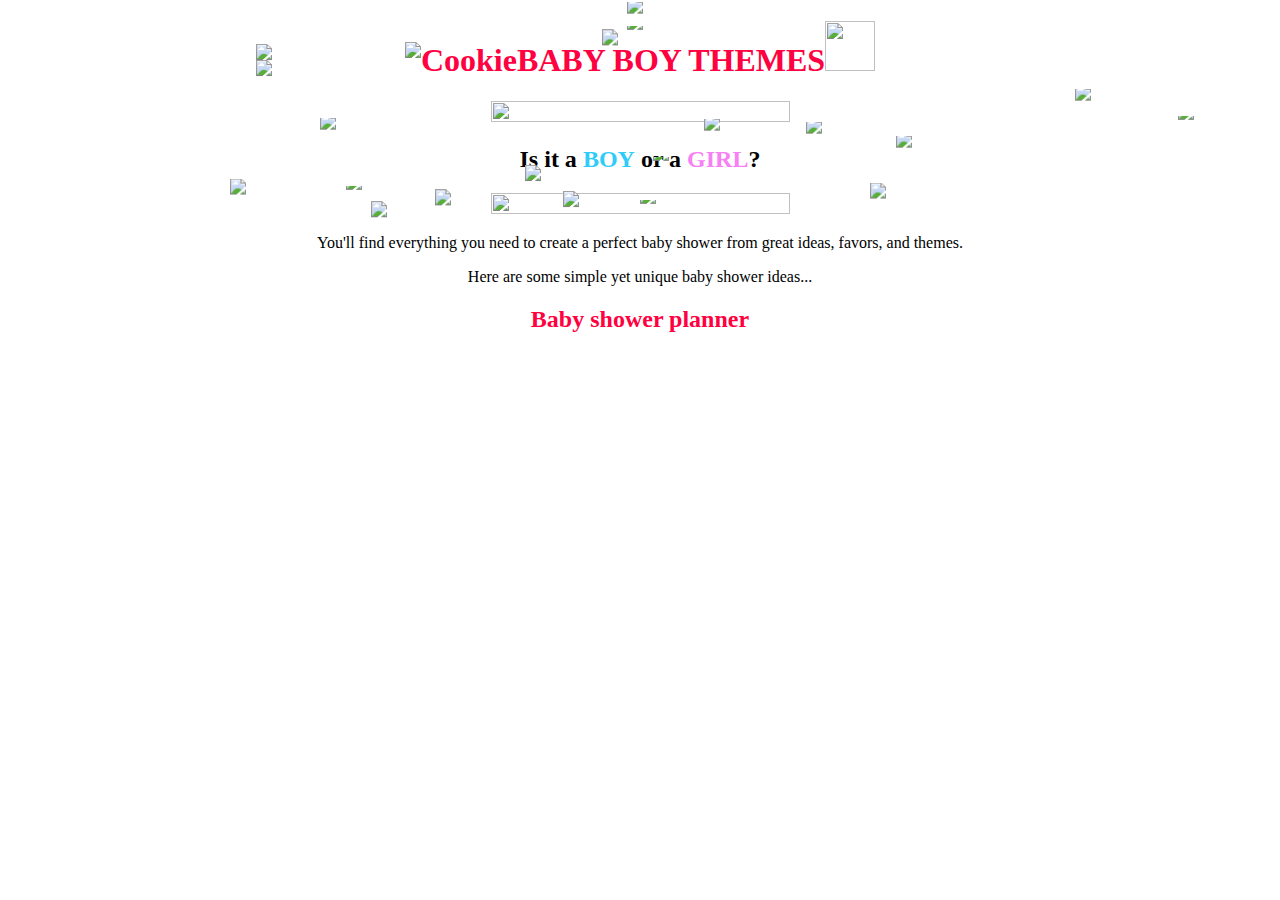
==== babyboy/index.html @ 8767c41a "lala" ====
<!DOCTYPE html>
<html>
<head>
	<title>Baby Shower Ideas</title>
</head>

<body>

	<marquee behavior=scroll direction=down scrollamount=2 scrolldelay=41 height=639 style='position:absolute; left:55%; top:119px; width:15; height:639px;'><img src=images/cuterobot.gif border=0></marquee>
<marquee behavior=scroll direction=down scrollamount=1 scrolldelay=24 height=610 style='position:absolute; left:49%; top:26px; width:15; height:610px;'><img src=images/cuterobot.gif border=0></marquee>
<marquee behavior=scroll direction=down scrollamount=2 scrolldelay=50 height=599 style='position:absolute; left:49%; top:2px; width:15; height:599px;'><img src=images/cuterobot.gif border=0></marquee>
<marquee behavior=scroll direction=down scrollamount=1 scrolldelay=28 height=522 style='position:absolute; left:27%; top:186px; width:15; height:522px;'><img src=images/cuterobot.gif border=0></marquee>
<marquee behavior=scroll direction=down scrollamount=1 scrolldelay=35 height=547 style='position:absolute; left:50%; top:200px; width:15; height:547px;'><img src=images/cuterobot.gif border=0></marquee>
<marquee behavior=scroll direction=down scrollamount=1 scrolldelay=48 height=593 style='position:absolute; left:92%; top:116px; width:15; height:593px;'><img src=images/cuterobot.gif border=0></marquee>
<marquee behavior=scroll direction=down scrollamount=3 scrolldelay=29 height=567 style='position:absolute; left:68%; top:179px; width:15; height:567px;'><img src=images/cuterobot.gif border=0></marquee>
<marquee behavior=scroll direction=down scrollamount=3 scrolldelay=50 height=700 style='position:absolute; left:18%; top:175px; width:15; height:700px;'><img src=images/cuterobot.gif border=0></marquee>
<marquee behavior=scroll direction=down scrollamount=6 scrolldelay=9 height=696 style='position:absolute; left:20%; top:33px; width:15; height:696px;'><img src=images/cuterobot.gif border=0></marquee>
<marquee behavior=scroll direction=down scrollamount=2 scrolldelay=10 height=679 style='position:absolute; left:70%; top:136px; width:15; height:679px;'><img src=images/cuterobot.gif border=0></marquee>
<marquee behavior=scroll direction=down scrollamount=6 scrolldelay=10 height=559 style='position:absolute; left:44%; top:164px; width:15; height:559px;'><img src=images/cuterobot.gif border=0></marquee>
<marquee behavior=scroll direction=down scrollamount=1 scrolldelay=10 height=699 style='position:absolute; left:51%; top:157px; width:15; height:699px;'><img src=images/cuterobot.gif border=0></marquee>
<marquee behavior=scroll direction=down scrollamount=6 scrolldelay=23 height=648 style='position:absolute; left:20%; top:17px; width:15; height:648px;'><img src=images/cuterobot.gif border=0></marquee>
<marquee behavior=scroll direction=down scrollamount=5 scrolldelay=13 height=629 style='position:absolute; left:29%; top:182px; width:15; height:629px;'><img src=images/cuterobot.gif border=0></marquee>
<marquee behavior=scroll direction=down scrollamount=6 scrolldelay=29 height=657 style='position:absolute; left:41%; top:138px; width:15; height:657px;'><img src=images/cuterobot.gif border=0></marquee>
<marquee behavior=scroll direction=down scrollamount=2 scrolldelay=8 height=523 style='position:absolute; left:63%; top:122px; width:15; height:523px;'><img src=images/cuterobot.gif border=0></marquee>
<marquee behavior=scroll direction=down scrollamount=4 scrolldelay=49 height=548 style='position:absolute; left:47%; top:18px; width:15; height:548px;'><img src=images/cuterobot.gif border=0></marquee>
<marquee behavior=scroll direction=down scrollamount=2 scrolldelay=37 height=543 style='position:absolute; left:84%; top:89px; width:15; height:543px;'><img src=images/cuterobot.gif border=0></marquee>
<marquee behavior=scroll direction=down scrollamount=4 scrolldelay=29 height=613 style='position:absolute; left:34%; top:178px; width:15; height:613px;'><img src=images/cuterobot.gif border=0></marquee>
<marquee behavior=scroll direction=down scrollamount=2 scrolldelay=23 height=681 style='position:absolute; left:25%; top:118px; width:15; height:681px;'><img src=images/cuterobot.gif border=0></marquee>


	<h1 style="text-align: center;"><font color="#ff0040"><img src="images/cookie.gif" width=50 height=50 border=0 alt="Cookie">BABY BOY THEMES<img src="images/cookie.gif" width=50 height=50 border=0></h1>
	
	<p style="text-align: center;"><img src="images/bowdivider.gif" width=299 height=21 border=0></p>
	
	<h2 style="text-align: center;"><font color="#000000";>Is it a <b><span style="color: #2eccfa;">BOY</b></span> or a <b><span style="color: #f781f3;">GIRL</b></span>?</h2>

	<p style="text-align: center;"><img src="images/bowdivider.gif" width=299 height=21 border=0></p>
	
	<p style="text-align: center;"><font color="#000000;">You'll find everything you need to create a perfect baby shower from great ideas, favors, and themes.</p>
	<p style="text-align: center;"><font color="#000000;">Here are some simple yet unique baby shower ideas...</p>
	
	<h2 style="text-align: center;"><font color="#ff0040">Baby shower planner</h2>
	

	
</body>






</html>
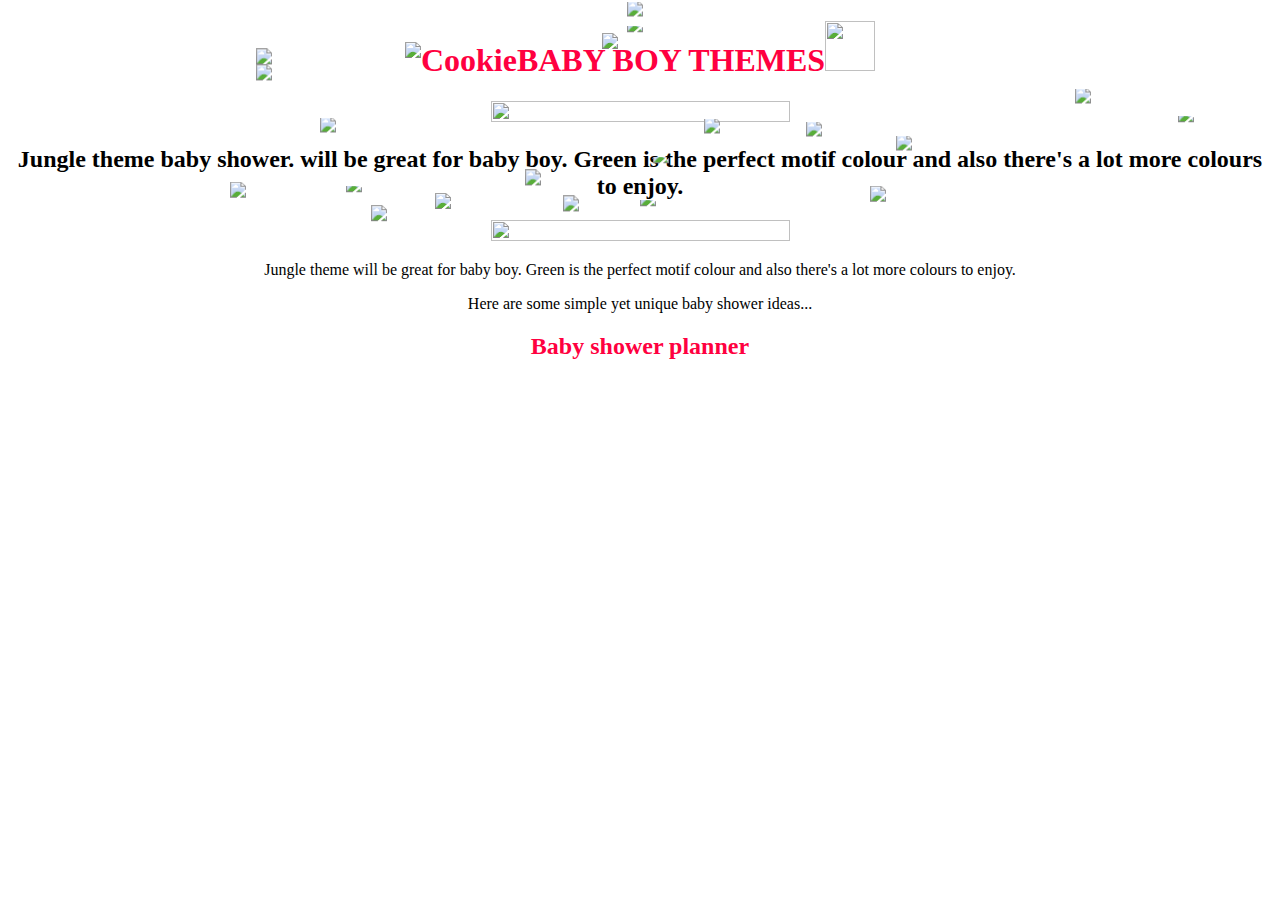
==== commit be422ad1: "babyboy\" ====
--- a/babyboy/index.html
+++ b/babyboy/index.html
@@ -7,36 +7,36 @@
 <body>
 
 	<marquee behavior=scroll direction=down scrollamount=2 scrolldelay=41 height=639 style='position:absolute; left:55%; top:119px; width:15; height:639px;'><img src=images/cuterobot.gif border=0></marquee>
-<marquee behavior=scroll direction=down scrollamount=1 scrolldelay=24 height=610 style='position:absolute; left:49%; top:26px; width:15; height:610px;'><img src=images/cuterobot.gif border=0></marquee>
-<marquee behavior=scroll direction=down scrollamount=2 scrolldelay=50 height=599 style='position:absolute; left:49%; top:2px; width:15; height:599px;'><img src=images/cuterobot.gif border=0></marquee>
-<marquee behavior=scroll direction=down scrollamount=1 scrolldelay=28 height=522 style='position:absolute; left:27%; top:186px; width:15; height:522px;'><img src=images/cuterobot.gif border=0></marquee>
-<marquee behavior=scroll direction=down scrollamount=1 scrolldelay=35 height=547 style='position:absolute; left:50%; top:200px; width:15; height:547px;'><img src=images/cuterobot.gif border=0></marquee>
-<marquee behavior=scroll direction=down scrollamount=1 scrolldelay=48 height=593 style='position:absolute; left:92%; top:116px; width:15; height:593px;'><img src=images/cuterobot.gif border=0></marquee>
-<marquee behavior=scroll direction=down scrollamount=3 scrolldelay=29 height=567 style='position:absolute; left:68%; top:179px; width:15; height:567px;'><img src=images/cuterobot.gif border=0></marquee>
-<marquee behavior=scroll direction=down scrollamount=3 scrolldelay=50 height=700 style='position:absolute; left:18%; top:175px; width:15; height:700px;'><img src=images/cuterobot.gif border=0></marquee>
-<marquee behavior=scroll direction=down scrollamount=6 scrolldelay=9 height=696 style='position:absolute; left:20%; top:33px; width:15; height:696px;'><img src=images/cuterobot.gif border=0></marquee>
-<marquee behavior=scroll direction=down scrollamount=2 scrolldelay=10 height=679 style='position:absolute; left:70%; top:136px; width:15; height:679px;'><img src=images/cuterobot.gif border=0></marquee>
-<marquee behavior=scroll direction=down scrollamount=6 scrolldelay=10 height=559 style='position:absolute; left:44%; top:164px; width:15; height:559px;'><img src=images/cuterobot.gif border=0></marquee>
-<marquee behavior=scroll direction=down scrollamount=1 scrolldelay=10 height=699 style='position:absolute; left:51%; top:157px; width:15; height:699px;'><img src=images/cuterobot.gif border=0></marquee>
-<marquee behavior=scroll direction=down scrollamount=6 scrolldelay=23 height=648 style='position:absolute; left:20%; top:17px; width:15; height:648px;'><img src=images/cuterobot.gif border=0></marquee>
-<marquee behavior=scroll direction=down scrollamount=5 scrolldelay=13 height=629 style='position:absolute; left:29%; top:182px; width:15; height:629px;'><img src=images/cuterobot.gif border=0></marquee>
-<marquee behavior=scroll direction=down scrollamount=6 scrolldelay=29 height=657 style='position:absolute; left:41%; top:138px; width:15; height:657px;'><img src=images/cuterobot.gif border=0></marquee>
-<marquee behavior=scroll direction=down scrollamount=2 scrolldelay=8 height=523 style='position:absolute; left:63%; top:122px; width:15; height:523px;'><img src=images/cuterobot.gif border=0></marquee>
-<marquee behavior=scroll direction=down scrollamount=4 scrolldelay=49 height=548 style='position:absolute; left:47%; top:18px; width:15; height:548px;'><img src=images/cuterobot.gif border=0></marquee>
-<marquee behavior=scroll direction=down scrollamount=2 scrolldelay=37 height=543 style='position:absolute; left:84%; top:89px; width:15; height:543px;'><img src=images/cuterobot.gif border=0></marquee>
-<marquee behavior=scroll direction=down scrollamount=4 scrolldelay=29 height=613 style='position:absolute; left:34%; top:178px; width:15; height:613px;'><img src=images/cuterobot.gif border=0></marquee>
-<marquee behavior=scroll direction=down scrollamount=2 scrolldelay=23 height=681 style='position:absolute; left:25%; top:118px; width:15; height:681px;'><img src=images/cuterobot.gif border=0></marquee>
+	<marquee behavior=scroll direction=down scrollamount=1 scrolldelay=24 height=610 style='position:absolute; left:49%; top:26px; width:15; height:610px;'><img src=images/cuterobot.gif border=0></marquee>
+	<marquee behavior=scroll direction=down scrollamount=2 scrolldelay=50 height=599 style='position:absolute; left:49%; top:2px; width:15; height:599px;'><img src=images/cuterobot.gif border=0></marquee>
+	<marquee behavior=scroll direction=down scrollamount=1 scrolldelay=28 height=522 style='position:absolute; left:27%; top:186px; width:15; height:522px;'><img src=images/cuterobot.gif border=0></marquee>
+	<marquee behavior=scroll direction=down scrollamount=1 scrolldelay=35 height=547 style='position:absolute; left:50%; top:200px; width:15; height:547px;'><img src=images/cuterobot.gif border=0></marquee>
+	<marquee behavior=scroll direction=down scrollamount=1 scrolldelay=48 height=593 style='position:absolute; left:92%; top:116px; width:15; height:593px;'><img src=images/cuterobot.gif border=0></marquee>
+	<marquee behavior=scroll direction=down scrollamount=3 scrolldelay=29 height=567 style='position:absolute; left:68%; top:179px; width:15; height:567px;'><img src=images/cuterobot.gif border=0></marquee>
+	<marquee behavior=scroll direction=down scrollamount=3 scrolldelay=50 height=700 style='position:absolute; left:18%; top:175px; width:15; height:700px;'><img src=images/cuterobot.gif border=0></marquee>
+	<marquee behavior=scroll direction=down scrollamount=6 scrolldelay=9 height=696 style='position:absolute; left:20%; top:33px; width:15; height:696px;'><img src=images/cuterobot.gif border=0></marquee>
+	<marquee behavior=scroll direction=down scrollamount=2 scrolldelay=10 height=679 style='position:absolute; left:70%; top:136px; width:15; height:679px;'><img src=images/cuterobot.gif border=0></marquee>
+	<marquee behavior=scroll direction=down scrollamount=6 scrolldelay=10 height=559 style='position:absolute; left:44%; top:164px; width:15; height:559px;'><img src=images/cuterobot.gif border=0></marquee>
+	<marquee behavior=scroll direction=down scrollamount=1 scrolldelay=10 height=699 style='position:absolute; left:51%; top:157px; width:15; height:699px;'><img src=images/cuterobot.gif border=0></marquee>
+	<marquee behavior=scroll direction=down scrollamount=6 scrolldelay=23 height=648 style='position:absolute; left:20%; top:17px; width:15; height:648px;'><img src=images/cuterobot.gif border=0></marquee>
+	<marquee behavior=scroll direction=down scrollamount=5 scrolldelay=13 height=629 style='position:absolute; left:29%; top:182px; width:15; height:629px;'><img src=images/cuterobot.gif border=0></marquee>
+	<marquee behavior=scroll direction=down scrollamount=6 scrolldelay=29 height=657 style='position:absolute; left:41%; top:138px; width:15; height:657px;'><img src=images/cuterobot.gif border=0></marquee>
+	<marquee behavior=scroll direction=down scrollamount=2 scrolldelay=8 height=523 style='position:absolute; left:63%; top:122px; width:15; height:523px;'><img src=images/cuterobot.gif border=0></marquee>
+	<marquee behavior=scroll direction=down scrollamount=4 scrolldelay=49 height=548 style='position:absolute; left:47%; top:18px; width:15; height:548px;'><img src=images/cuterobot.gif border=0></marquee>
+	<marquee behavior=scroll direction=down scrollamount=2 scrolldelay=37 height=543 style='position:absolute; left:84%; top:89px; width:15; height:543px;'><img src=images/cuterobot.gif border=0></marquee>
+	<marquee behavior=scroll direction=down scrollamount=4 scrolldelay=29 height=613 style='position:absolute; left:34%; top:178px; width:15; height:613px;'><img src=images/cuterobot.gif border=0></marquee>
+	<marquee behavior=scroll direction=down scrollamount=2 scrolldelay=23 height=681 style='position:absolute; left:25%; top:118px; width:15; height:681px;'><img src=images/cuterobot.gif border=0></marquee>
 
 
 	<h1 style="text-align: center;"><font color="#ff0040"><img src="images/cookie.gif" width=50 height=50 border=0 alt="Cookie">BABY BOY THEMES<img src="images/cookie.gif" width=50 height=50 border=0></h1>
 	
 	<p style="text-align: center;"><img src="images/bowdivider.gif" width=299 height=21 border=0></p>
 	
-	<h2 style="text-align: center;"><font color="#000000";>Is it a <b><span style="color: #2eccfa;">BOY</b></span> or a <b><span style="color: #f781f3;">GIRL</b></span>?</h2>
+	<h2 style="text-align: center;"><font color="#000000";>Jungle theme baby shower. will be great for baby boy. Green is the perfect motif colour and also there's a lot more colours to enjoy.</h2>
 
 	<p style="text-align: center;"><img src="images/bowdivider.gif" width=299 height=21 border=0></p>
 	
-	<p style="text-align: center;"><font color="#000000;">You'll find everything you need to create a perfect baby shower from great ideas, favors, and themes.</p>
+	<p style="text-align: center;"><font color="#000000;">Jungle theme will be great for baby boy. Green is the perfect motif colour and also there's a lot more colours to enjoy.</p>
 	<p style="text-align: center;"><font color="#000000;">Here are some simple yet unique baby shower ideas...</p>
 	
 	<h2 style="text-align: center;"><font color="#ff0040">Baby shower planner</h2>
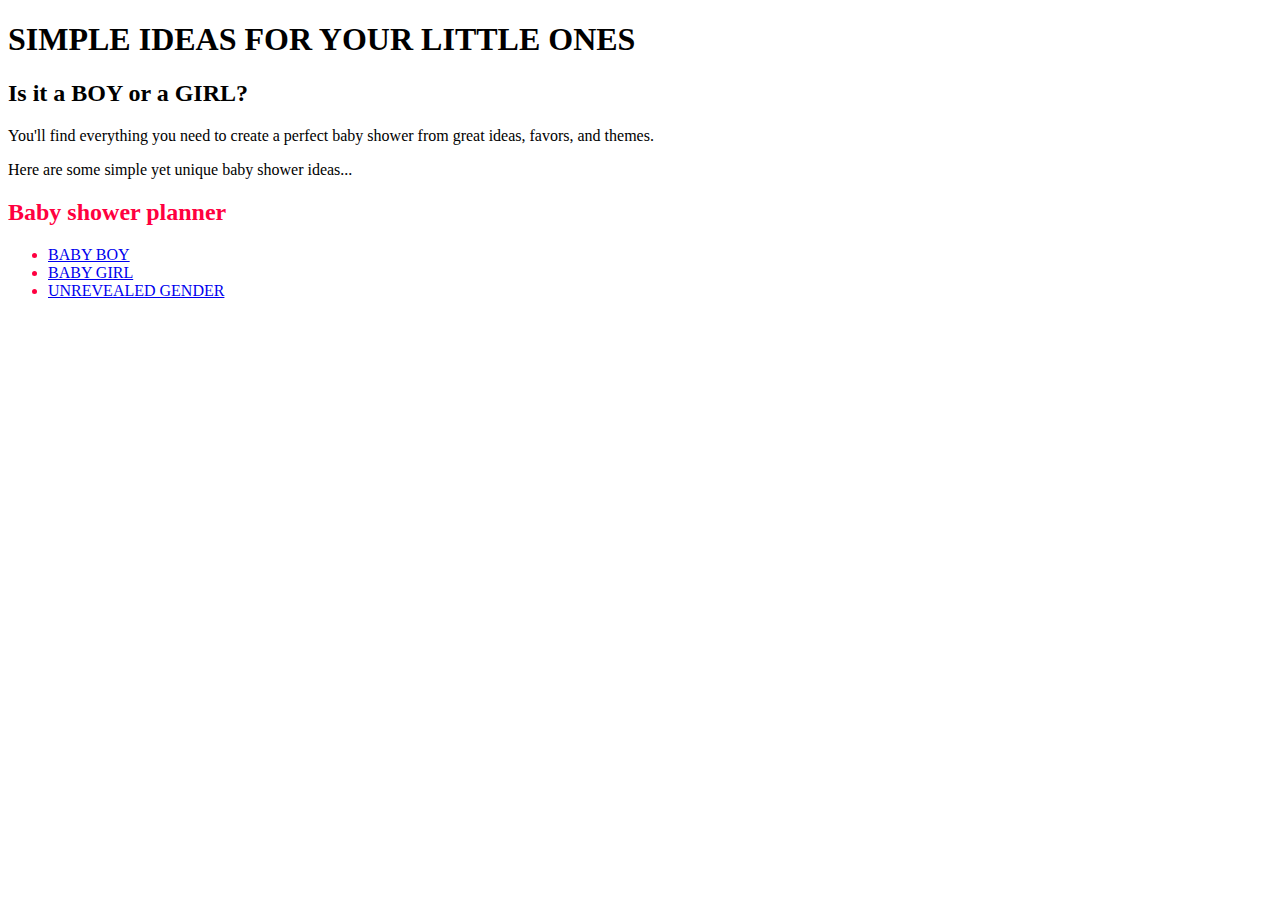
==== commit 4b037f54: "dec 11 changes" ====
--- a/babyboy/index.html
+++ b/babyboy/index.html
@@ -2,46 +2,30 @@
 <html>
 <head>
 	<title>Baby Shower Ideas</title>
+	<link rel="stylesheet" href="style.css">
 </head>
 
 <body>
 
-	<marquee behavior=scroll direction=down scrollamount=2 scrolldelay=41 height=639 style='position:absolute; left:55%; top:119px; width:15; height:639px;'><img src=images/cuterobot.gif border=0></marquee>
-	<marquee behavior=scroll direction=down scrollamount=1 scrolldelay=24 height=610 style='position:absolute; left:49%; top:26px; width:15; height:610px;'><img src=images/cuterobot.gif border=0></marquee>
-	<marquee behavior=scroll direction=down scrollamount=2 scrolldelay=50 height=599 style='position:absolute; left:49%; top:2px; width:15; height:599px;'><img src=images/cuterobot.gif border=0></marquee>
-	<marquee behavior=scroll direction=down scrollamount=1 scrolldelay=28 height=522 style='position:absolute; left:27%; top:186px; width:15; height:522px;'><img src=images/cuterobot.gif border=0></marquee>
-	<marquee behavior=scroll direction=down scrollamount=1 scrolldelay=35 height=547 style='position:absolute; left:50%; top:200px; width:15; height:547px;'><img src=images/cuterobot.gif border=0></marquee>
-	<marquee behavior=scroll direction=down scrollamount=1 scrolldelay=48 height=593 style='position:absolute; left:92%; top:116px; width:15; height:593px;'><img src=images/cuterobot.gif border=0></marquee>
-	<marquee behavior=scroll direction=down scrollamount=3 scrolldelay=29 height=567 style='position:absolute; left:68%; top:179px; width:15; height:567px;'><img src=images/cuterobot.gif border=0></marquee>
-	<marquee behavior=scroll direction=down scrollamount=3 scrolldelay=50 height=700 style='position:absolute; left:18%; top:175px; width:15; height:700px;'><img src=images/cuterobot.gif border=0></marquee>
-	<marquee behavior=scroll direction=down scrollamount=6 scrolldelay=9 height=696 style='position:absolute; left:20%; top:33px; width:15; height:696px;'><img src=images/cuterobot.gif border=0></marquee>
-	<marquee behavior=scroll direction=down scrollamount=2 scrolldelay=10 height=679 style='position:absolute; left:70%; top:136px; width:15; height:679px;'><img src=images/cuterobot.gif border=0></marquee>
-	<marquee behavior=scroll direction=down scrollamount=6 scrolldelay=10 height=559 style='position:absolute; left:44%; top:164px; width:15; height:559px;'><img src=images/cuterobot.gif border=0></marquee>
-	<marquee behavior=scroll direction=down scrollamount=1 scrolldelay=10 height=699 style='position:absolute; left:51%; top:157px; width:15; height:699px;'><img src=images/cuterobot.gif border=0></marquee>
-	<marquee behavior=scroll direction=down scrollamount=6 scrolldelay=23 height=648 style='position:absolute; left:20%; top:17px; width:15; height:648px;'><img src=images/cuterobot.gif border=0></marquee>
-	<marquee behavior=scroll direction=down scrollamount=5 scrolldelay=13 height=629 style='position:absolute; left:29%; top:182px; width:15; height:629px;'><img src=images/cuterobot.gif border=0></marquee>
-	<marquee behavior=scroll direction=down scrollamount=6 scrolldelay=29 height=657 style='position:absolute; left:41%; top:138px; width:15; height:657px;'><img src=images/cuterobot.gif border=0></marquee>
-	<marquee behavior=scroll direction=down scrollamount=2 scrolldelay=8 height=523 style='position:absolute; left:63%; top:122px; width:15; height:523px;'><img src=images/cuterobot.gif border=0></marquee>
-	<marquee behavior=scroll direction=down scrollamount=4 scrolldelay=49 height=548 style='position:absolute; left:47%; top:18px; width:15; height:548px;'><img src=images/cuterobot.gif border=0></marquee>
-	<marquee behavior=scroll direction=down scrollamount=2 scrolldelay=37 height=543 style='position:absolute; left:84%; top:89px; width:15; height:543px;'><img src=images/cuterobot.gif border=0></marquee>
-	<marquee behavior=scroll direction=down scrollamount=4 scrolldelay=29 height=613 style='position:absolute; left:34%; top:178px; width:15; height:613px;'><img src=images/cuterobot.gif border=0></marquee>
-	<marquee behavior=scroll direction=down scrollamount=2 scrolldelay=23 height=681 style='position:absolute; left:25%; top:118px; width:15; height:681px;'><img src=images/cuterobot.gif border=0></marquee>
+	<h1>SIMPLE IDEAS FOR YOUR LITTLE ONES
+	</h1>
+	
+	<h2>Is it a BOY or a GIRL?</h2>
 
-
-	<h1 style="text-align: center;"><font color="#ff0040"><img src="images/cookie.gif" width=50 height=50 border=0 alt="Cookie">BABY BOY THEMES<img src="images/cookie.gif" width=50 height=50 border=0></h1>
 	
-	<p style="text-align: center;"><img src="images/bowdivider.gif" width=299 height=21 border=0></p>
+	<p>You'll find everything you need to create a perfect baby shower from great ideas, favors, and themes.</p>
+	<p>Here are some simple yet unique baby shower ideas...</p>
 	
-	<h2 style="text-align: center;"><font color="#000000";>Jungle theme baby shower. will be great for baby boy. Green is the perfect motif colour and also there's a lot more colours to enjoy.</h2>
-
-	<p style="text-align: center;"><img src="images/bowdivider.gif" width=299 height=21 border=0></p>
+	<h2><font color="#ff0040">Baby shower planner</h2>
 	
-	<p style="text-align: center;"><font color="#000000;">Jungle theme will be great for baby boy. Green is the perfect motif colour and also there's a lot more colours to enjoy.</p>
-	<p style="text-align: center;"><font color="#000000;">Here are some simple yet unique baby shower ideas...</p>
+	<nav>
+		<ul>
+				<li><a href="/babyboy">BABY BOY</a></li>
+				<li><a href="/babygirl">BABY GIRL</a></li>
+				<li><a href="/surprise">UNREVEALED GENDER</a></li>
+		<ul>
+	</nav>
 	
-	<h2 style="text-align: center;"><font color="#ff0040">Baby shower planner</h2>
-	
-
 	
 </body>
 
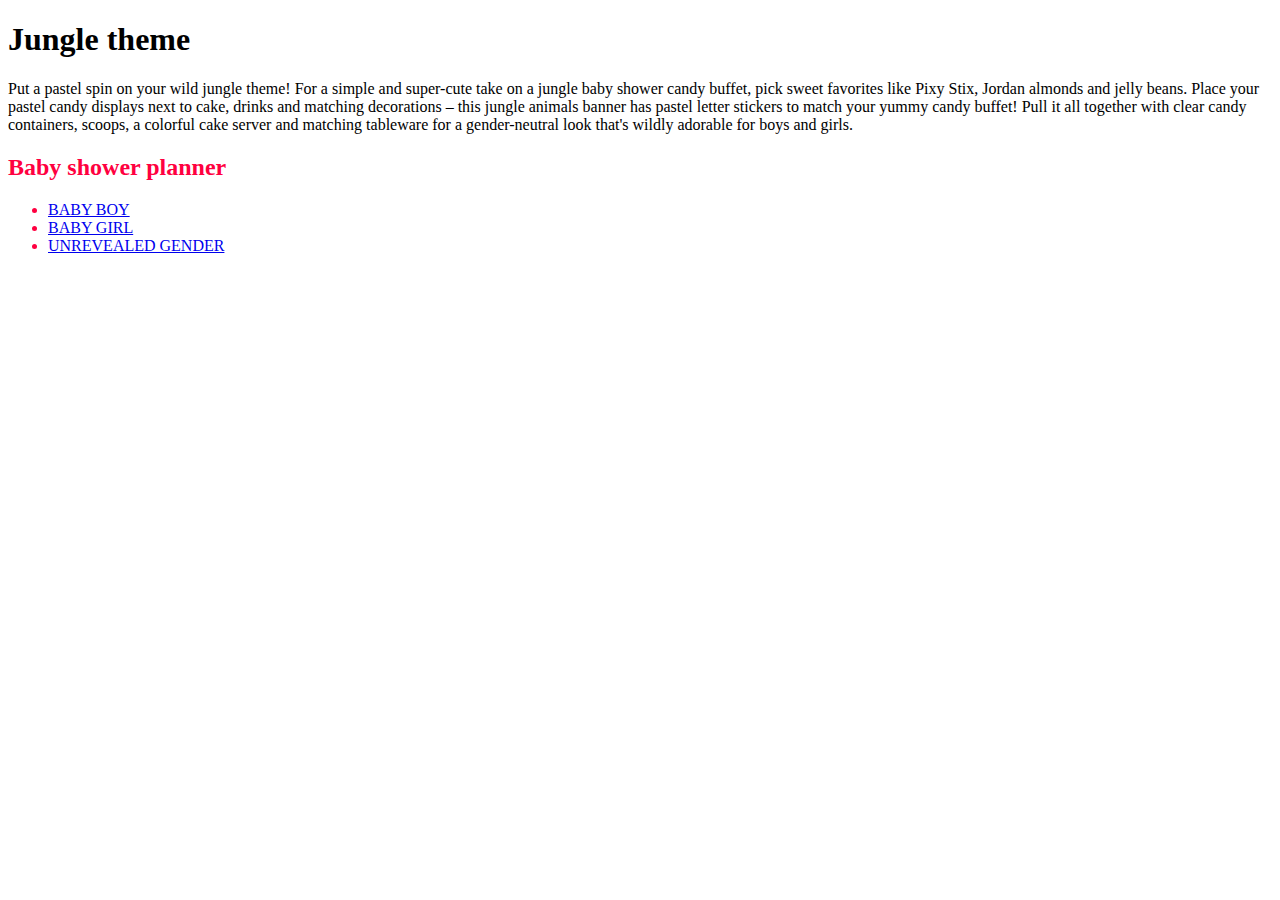
==== commit 8074b0d5: "baby boy" ====
--- a/babyboy/index.html
+++ b/babyboy/index.html
@@ -1,28 +1,28 @@
 <!DOCTYPE html>
 <html>
 <head>
-	<title>Baby Shower Ideas</title>
-	<link rel="stylesheet" href="style.css">
+	<title>Baby Boy</title>
 </head>
 
 <body>
 
-	<h1>SIMPLE IDEAS FOR YOUR LITTLE ONES
+	<h1>Jungle theme
 	</h1>
 	
-	<h2>Is it a BOY or a GIRL?</h2>
 
 	
-	<p>You'll find everything you need to create a perfect baby shower from great ideas, favors, and themes.</p>
-	<p>Here are some simple yet unique baby shower ideas...</p>
+	<p>Put a pastel spin on your wild jungle theme!
+For a simple and super-cute take on a jungle baby shower candy buffet, pick sweet favorites like Pixy Stix, Jordan almonds and jelly beans. Place your pastel candy displays next to cake, drinks and matching decorations – this jungle animals banner has pastel letter stickers to match your yummy candy buffet! Pull it all together with clear candy containers, scoops, a colorful cake server and matching tableware for a gender-neutral look that's wildly adorable for boys and girls.
+</p>
+	
 	
 	<h2><font color="#ff0040">Baby shower planner</h2>
 	
 	<nav>
 		<ul>
-				<li><a href="/babyboy">BABY BOY</a></li>
-				<li><a href="/babygirl">BABY GIRL</a></li>
-				<li><a href="/surprise">UNREVEALED GENDER</a></li>
+				<li><a href="babyboy/index.html">BABY BOY</a></li>
+				<li><a href="babygirl/index.html">BABY GIRL</a></li>
+				<li><a href="surprise/index.html">UNREVEALED GENDER</a></li>
 		<ul>
 	</nav>
 	
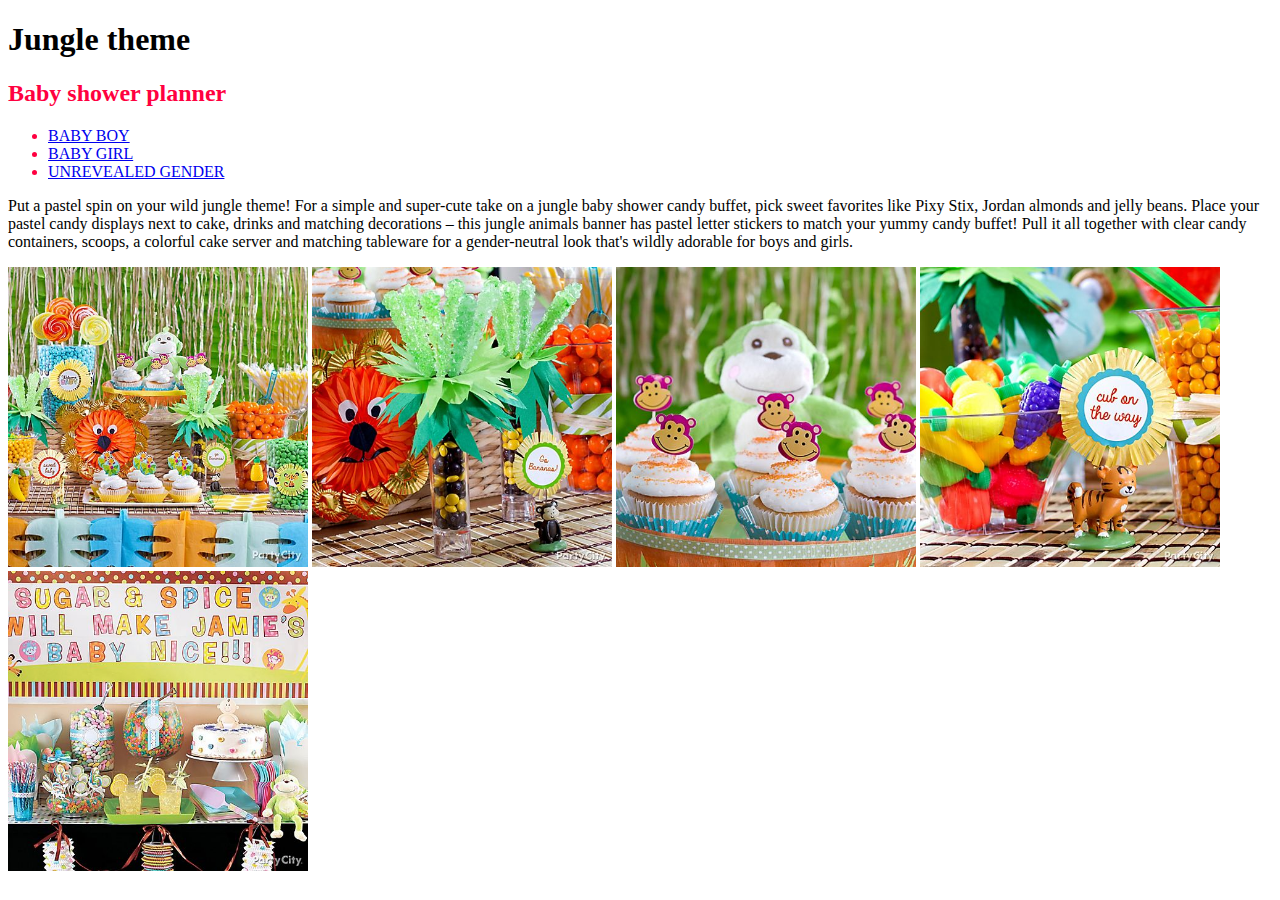
==== commit 6dd59676: "baby girl" ====
--- a/babyboy/index.html
+++ b/babyboy/index.html
@@ -8,14 +8,6 @@
 
 	<h1>Jungle theme
 	</h1>
-	
-
-	
-	<p>Put a pastel spin on your wild jungle theme!
-For a simple and super-cute take on a jungle baby shower candy buffet, pick sweet favorites like Pixy Stix, Jordan almonds and jelly beans. Place your pastel candy displays next to cake, drinks and matching decorations – this jungle animals banner has pastel letter stickers to match your yummy candy buffet! Pull it all together with clear candy containers, scoops, a colorful cake server and matching tableware for a gender-neutral look that's wildly adorable for boys and girls.
-</p>
-	
-	
 	<h2><font color="#ff0040">Baby shower planner</h2>
 	
 	<nav>
@@ -26,6 +18,17 @@
 		<ul>
 	</nav>
 	
+
+	
+	<p><font color="black";>Put a pastel spin on your wild jungle theme!
+For a simple and super-cute take on a jungle baby shower candy buffet, pick sweet favorites like Pixy Stix, Jordan almonds and jelly beans. Place your pastel candy displays next to cake, drinks and matching decorations – this jungle animals banner has pastel letter stickers to match your yummy candy buffet! Pull it all together with clear candy containers, scoops, a colorful cake server and matching tableware for a gender-neutral look that's wildly adorable for boys and girls.
+</p>
+
+	<img src="../babyboy/images/jungle_baby_shower.jpg" height="300" width="300"/>
+	<img src="../babyboy/images/jungle_baby_shower1.jpg" height="300" width="300"/>
+	<img src="../babyboy/images/jungle_baby_shower2.jpg" height="300" width="300"/>
+	<img src="../babyboy/images/jungle_baby_shower3.jpg" height="300" width="300"/>
+	<img src="../babyboy/images/jungle_baby_shower4.jpg" height="300" width="300"/>
 	
 </body>
 
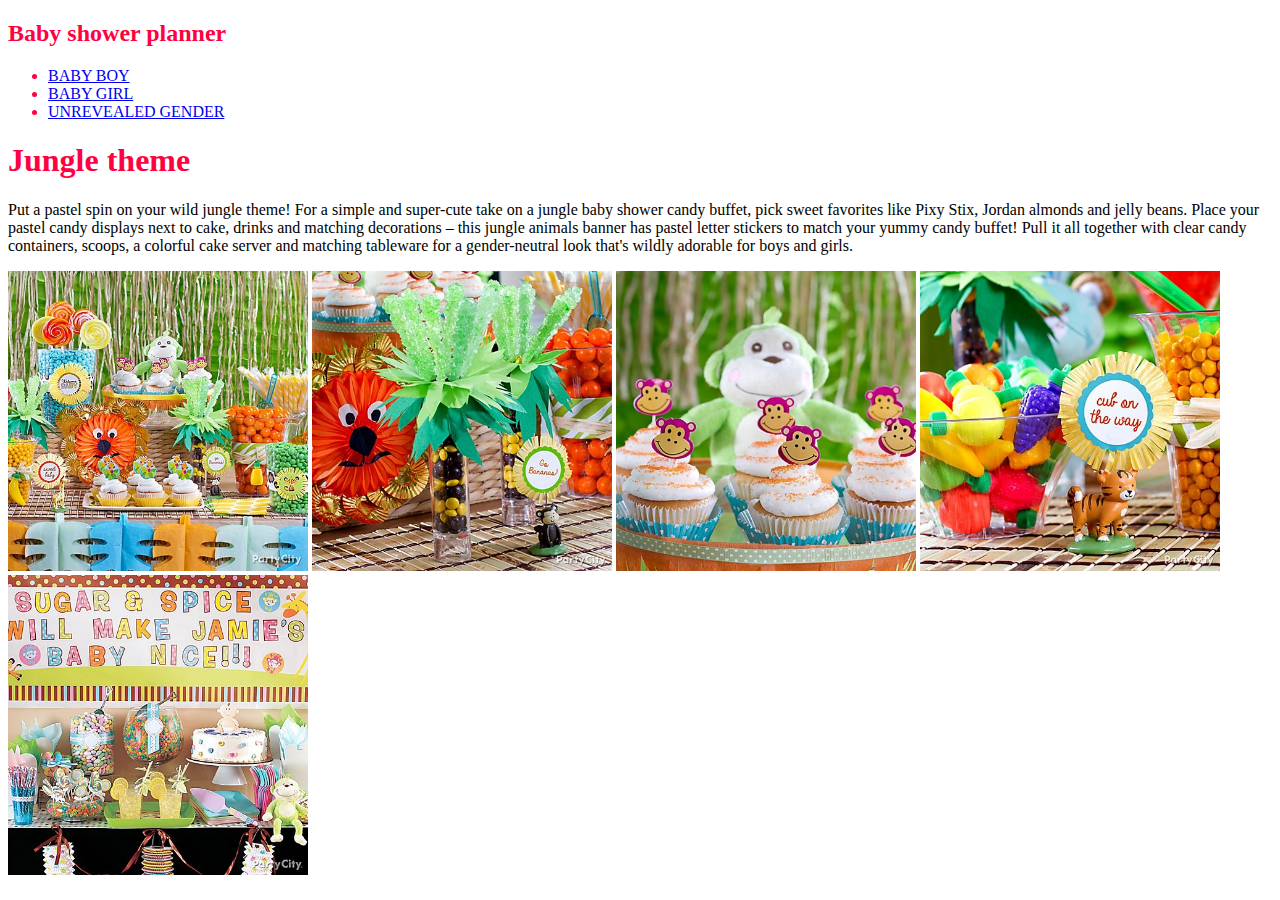
==== commit 91719d16: "surprise" ====
--- a/babyboy/index.html
+++ b/babyboy/index.html
@@ -5,9 +5,6 @@
 </head>
 
 <body>
-
-	<h1>Jungle theme
-	</h1>
 	<h2><font color="#ff0040">Baby shower planner</h2>
 	
 	<nav>
@@ -17,6 +14,10 @@
 				<li><a href="surprise/index.html">UNREVEALED GENDER</a></li>
 		<ul>
 	</nav>
+	
+	<h1>Jungle theme
+	</h1>
+	
 	
 
 	
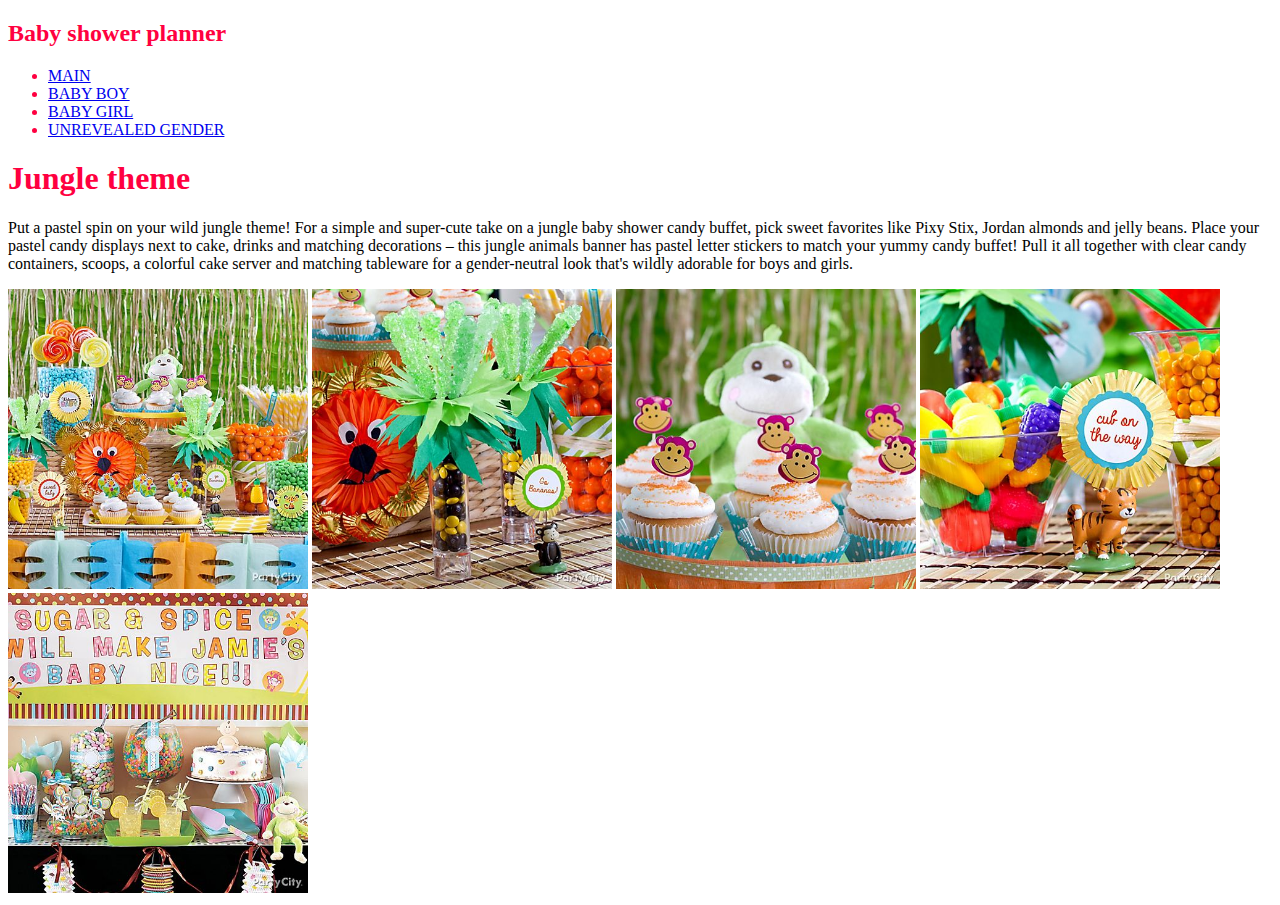
==== commit b4201677: "finally! i got it!" ====
--- a/babyboy/index.html
+++ b/babyboy/index.html
@@ -9,6 +9,7 @@
 	
 	<nav>
 		<ul>
+				<li><a href="whateverusername.github.io/index.html">MAIN</a></li>
 				<li><a href="babyboy/index.html">BABY BOY</a></li>
 				<li><a href="babygirl/index.html">BABY GIRL</a></li>
 				<li><a href="surprise/index.html">UNREVEALED GENDER</a></li>
